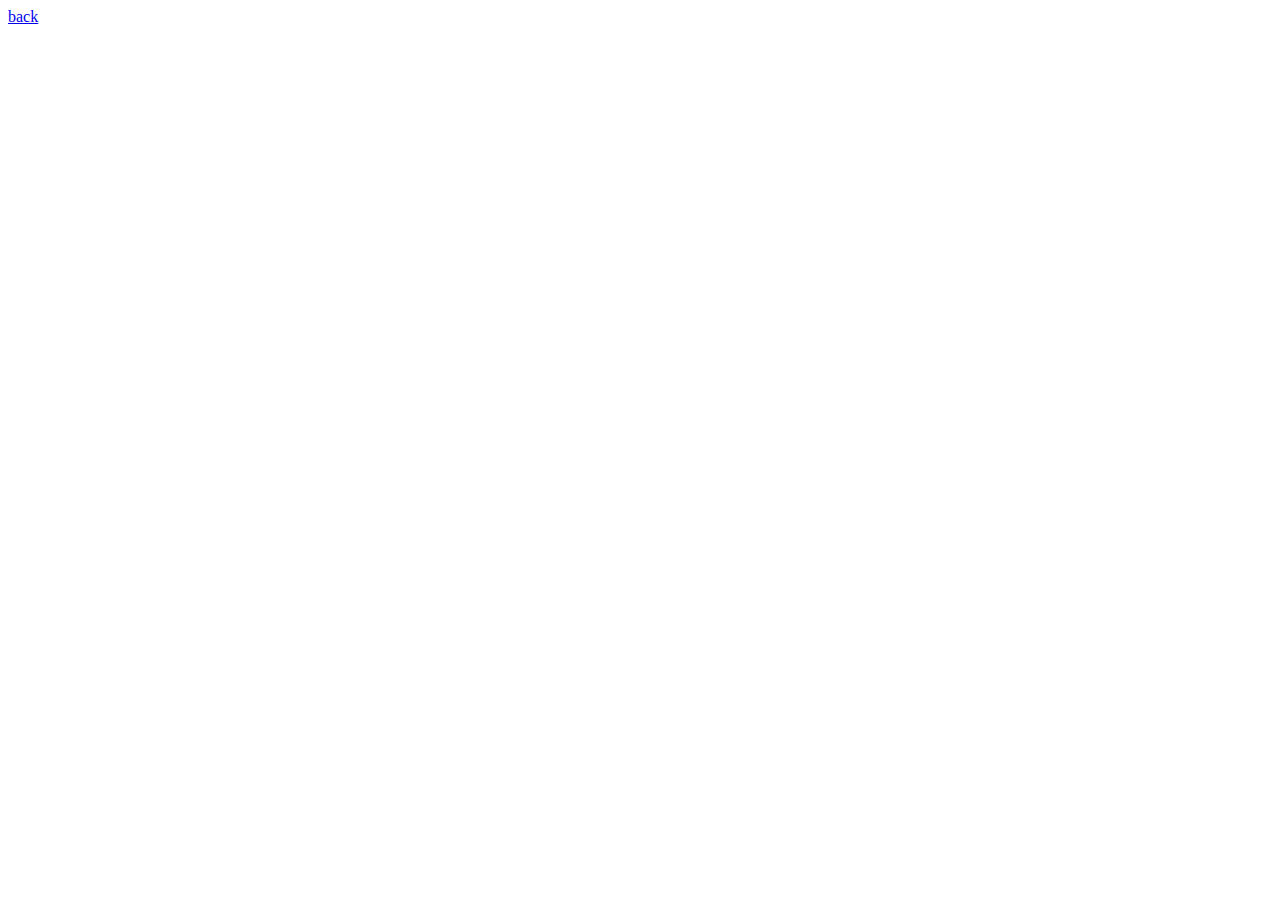
==== task-1-delay.html @ 4a8475da "делай , колбек , и транзакцион" ====
<!DOCTYPE html>
<html lang="en">
  <head>
    <meta charset="UTF-8" />
    <meta http-equiv="X-UA-Compatible" content="IE=edge" />
    <meta name="viewport" content="width=device-width, initial-scale=1.0" />
    <title>Document</title>
    <link rel="stylesheet" href="./style.css" />
  </head>
  <body>
    <a href="./index.html" class="link">back</a>
    <script src="/js/task1.js"></script>
  </body>
</html>
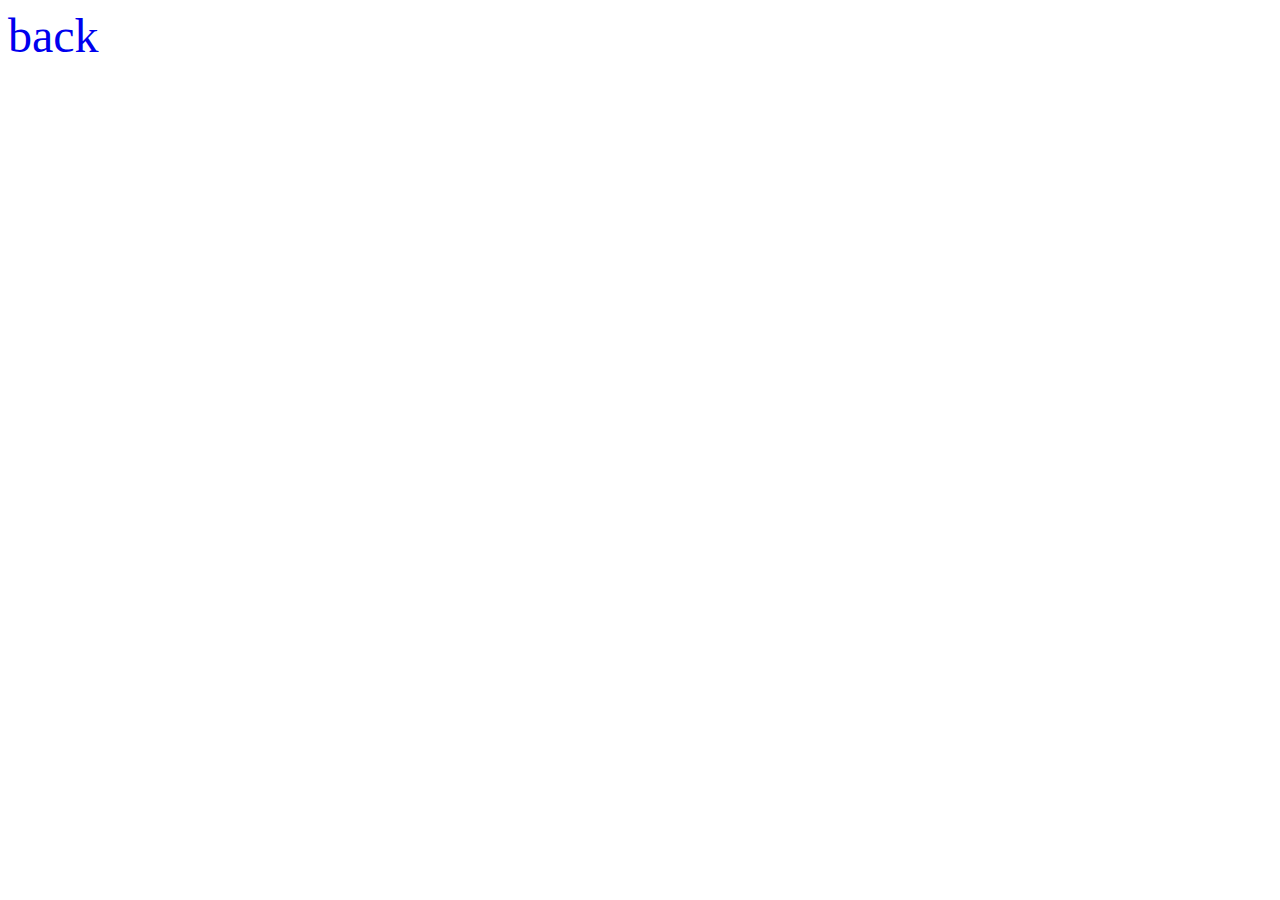
==== commit e44603ce: "поправил ошибку" ====
--- a/task-1-delay.html
+++ b/task-1-delay.html
@@ -5,10 +5,10 @@
     <meta http-equiv="X-UA-Compatible" content="IE=edge" />
     <meta name="viewport" content="width=device-width, initial-scale=1.0" />
     <title>Document</title>
-    <link rel="stylesheet" href="./style.css" />
+    <link rel="stylesheet" href="./styles.css" />
   </head>
   <body>
     <a href="./index.html" class="link">back</a>
-    <script src="/js/task1.js"></script>
+    <script src="./js/task1.js"></script>
   </body>
 </html>
--- a/styles.css
+++ b/styles.css
@@ -0,0 +1,6 @@
+.link {
+  display: flex;
+  flex-direction: column;
+  font-size: 3rem;
+  text-decoration: none;
+}
